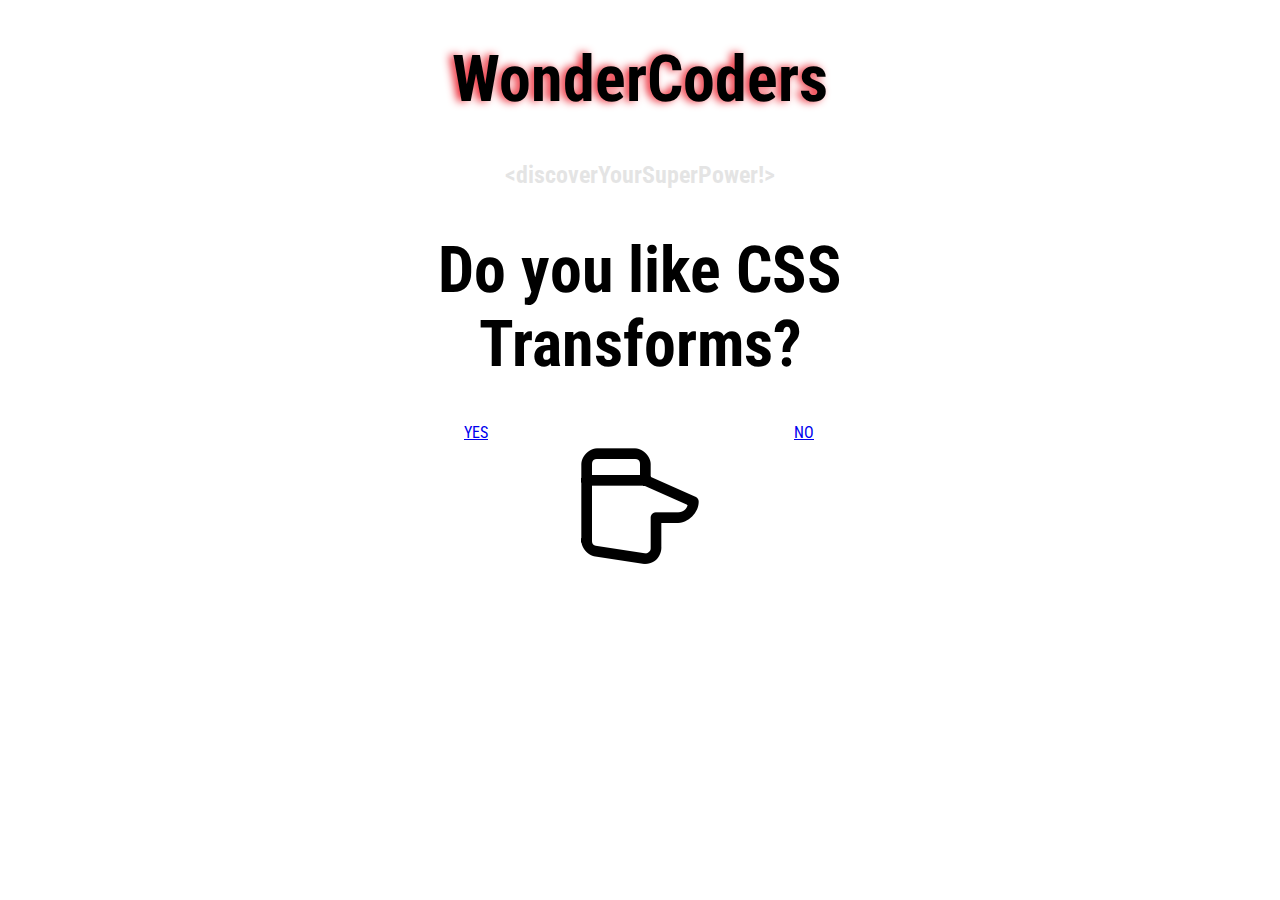
==== demo/index.html @ 96fcb5af "Added demo" ====
<!doctype html>

<html lang="en">

<head>
    <meta charset="utf-8">
    <meta http-equiv="x-ua-compatible" content="ie=edge">
    <meta name="description" content="">
    <meta name="viewport" content="width=device-width, initial-scale=1">

    <title>WonderCoders Animations Workshop </title>

    <link rel="stylesheet" href="css/normalize.css">
    <link href="https://fonts.googleapis.com/css?family=Roboto+Condensed:400,700" rel="stylesheet">

    <link rel="stylesheet" href="css/styles.css">

    <!--[if lt IE 9]>
    <script src="https://cdnjs.cloudflare.com/ajax/libs/html5shiv/3.7.3/html5shiv.js"></script>
  <![endif]-->
</head>

<body>
    <div class="wrap">
        <div clsss="transitions-examples">
            <hgroup>
                <h1 id="main-title">WonderCoders</h1>
                <h2 id="sub-title">&lt;discoverYourSuperPower!&gt;</h2>
            </hgroup>
        </div>
        <div class="transforms-examples">
            <h1>Do you like CSS Transforms?</h1>
            <a href="#" id="thumbs-up">YES</a>
            <a href="#" id="thumbs-down">NO</a>
            <div class="img-container">
                <img src="images/thumbs.png" alt="thumbs image" id="thumbs-img" />
            </div>
        </div>
    </div>

    <script>document.write('<script src="http://' + (location.host || 'localhost').split(':')[0] + ':35729/livereload.js?snipver=1"></' + 'script>')</script>
</body>

</html>
---- demo/css/styles.css ----
body{
    font-size: 16px;
    font-family: 'Roboto Condensed', sans-serif;
}

.wrap{
    width: 720px;
    margin: 0 auto;
    
}
hgroup{
    text-align: center;
}
h1{
    font-size:4rem;
}
h1, h2{
    cursor: default;
}

/***********Transitions excercise*************/
#main-title{
    text-shadow: -4px 0px 8px #eb212e; 
    transition: all 3s;
}
#main-title:hover{
    color:#eb212e;
    text-shadow: -4px 0px 8px #000; 
}
#sub-title{
    opacity: 0.1;
    line-height: 2rem;
    transition: opacity 5s, font-size 4s ease-in-out 1s;
}
#sub-title:hover{
    opacity: 1; 
    font-size:2rem;
}
/*******Transforms examples********/
#thumbs-img{
    transition: transform 1s linear;
}
#thumbs-up:hover ~.img-container #thumbs-img{
    transform:rotate(-90deg);
}
#thumbs-down:hover ~.img-container #thumbs-img{
    transform: rotate(90deg);
}
.transforms-examples, .try-transforms{
    text-align: center
}
.transforms-examples a{
    display: inline-block;
    width:45%;
}

/************Transforms excercise********************/

.try-transforms a{
    display: inline-block;
    width:30%;
}
.try-transforms a+a{
    margin-left:2%;
}
.try-transforms .img-container{
    width: 50%;
    margin:40px auto;
}
#ww-logo{
    max-width: 100%;
    transition: transform 5s, transform 3s;
}
#translate:hover ~.img-container #ww-logo{
    transform: translate(-360px, -360px);
}
#scale:hover ~.img-container #ww-logo{
    transform: scaleX(2);
}
#rotate:hover ~.img-container #ww-logo{
    transform: rotate(180deg);
}
.transforms-examples, .try-transforms{
    text-align: center
}
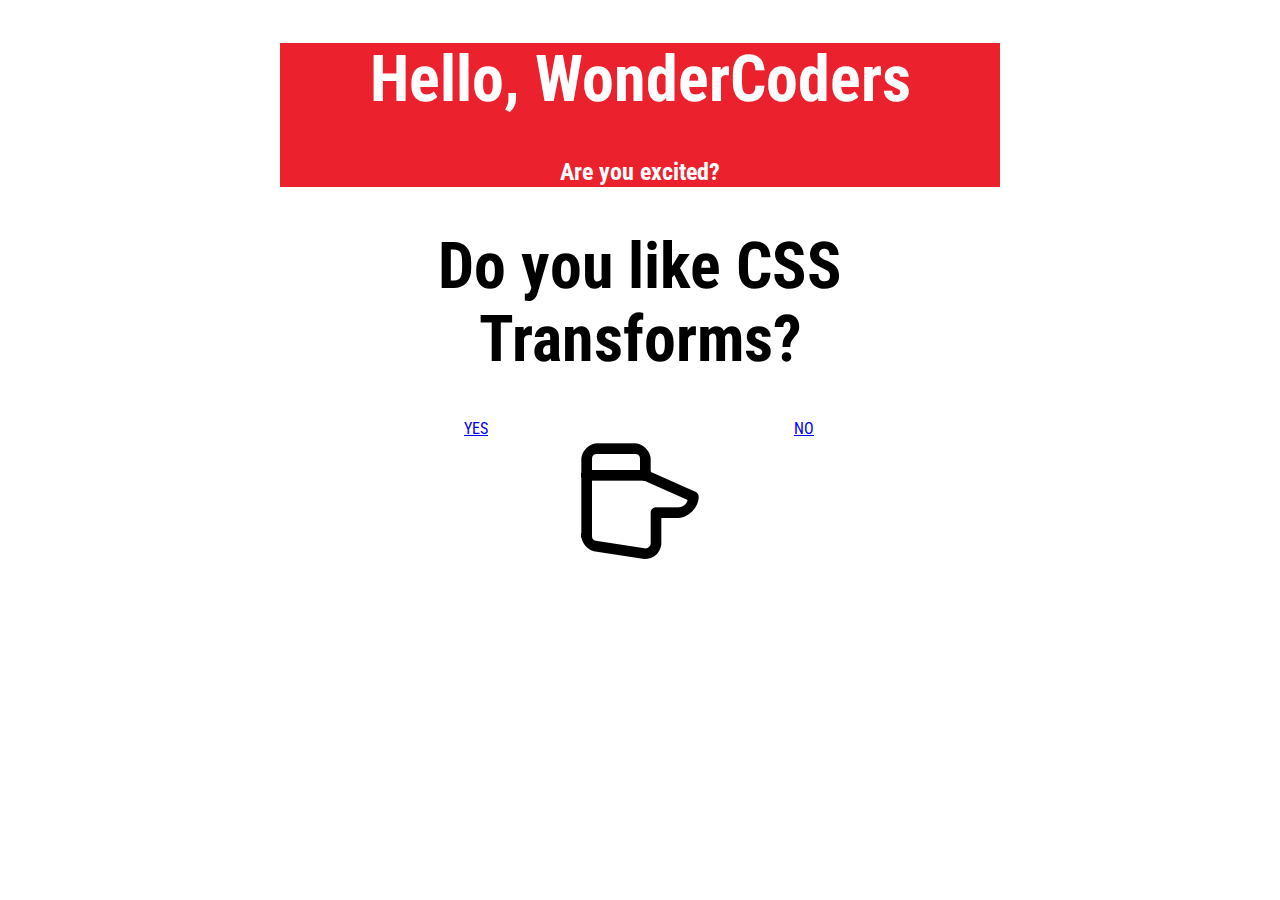
==== commit 0a0ad487: "add more demo code" ====
--- a/demo/index.html
+++ b/demo/index.html
@@ -15,17 +15,14 @@
 
     <link rel="stylesheet" href="css/styles.css">
 
-    <!--[if lt IE 9]>
-    <script src="https://cdnjs.cloudflare.com/ajax/libs/html5shiv/3.7.3/html5shiv.js"></script>
-  <![endif]-->
 </head>
 
 <body>
     <div class="wrap">
         <div clsss="transitions-examples">
             <hgroup>
-                <h1 id="main-title">WonderCoders</h1>
-                <h2 id="sub-title">&lt;discoverYourSuperPower!&gt;</h2>
+                <h1 id="main-title">Hello, WonderCoders</h1>
+                <h2 id="sub-title">Are you excited?</h2>
             </hgroup>
         </div>
         <div class="transforms-examples">
@@ -37,8 +34,6 @@
             </div>
         </div>
     </div>
-
-    <script>document.write('<script src="http://' + (location.host || 'localhost').split(':')[0] + ':35729/livereload.js?snipver=1"></' + 'script>')</script>
 </body>
 
 </html>--- a/demo/css/styles.css
+++ b/demo/css/styles.css
@@ -18,33 +18,33 @@
     cursor: default;
 }
 
-/***********Transitions excercise*************/
-#main-title{
-    text-shadow: -4px 0px 8px #eb212e; 
-    transition: all 3s;
+/***********Transitions demo*************/
+hgroup{
+    background-color:#eb212e;
+    color:#fff;
 }
-#main-title:hover{
-    color:#eb212e;
-    text-shadow: -4px 0px 8px #000; 
+hgroup:hover
+{
+    background-color:#000;
 }
-#sub-title{
-    opacity: 0.1;
-    line-height: 2rem;
-    transition: opacity 5s, font-size 4s ease-in-out 1s;
+
+/*******Transforms demo********/
+.transforms-examples h1{
+    transition: transform 2s;
 }
-#sub-title:hover{
-    opacity: 1; 
-    font-size:2rem;
+.transforms-examples h1:hover{
+    transform: scale(0.5);
 }
-/*******Transforms examples********/
 #thumbs-img{
     transition: transform 1s linear;
 }
 #thumbs-up:hover ~.img-container #thumbs-img{
-    transform:rotate(-90deg);
+    transform:translateX(-100px) rotate(-90deg);
+    transform-origin: left bottom;
 }
 #thumbs-down:hover ~.img-container #thumbs-img{
-    transform: rotate(90deg);
+    transform: translateX(100px), rotate(90deg);
+    transform-origin: right bottom;
 }
 .transforms-examples, .try-transforms{
     text-align: center
@@ -54,32 +54,3 @@
     width:45%;
 }
 
-/************Transforms excercise********************/
-
-.try-transforms a{
-    display: inline-block;
-    width:30%;
-}
-.try-transforms a+a{
-    margin-left:2%;
-}
-.try-transforms .img-container{
-    width: 50%;
-    margin:40px auto;
-}
-#ww-logo{
-    max-width: 100%;
-    transition: transform 5s, transform 3s;
-}
-#translate:hover ~.img-container #ww-logo{
-    transform: translate(-360px, -360px);
-}
-#scale:hover ~.img-container #ww-logo{
-    transform: scaleX(2);
-}
-#rotate:hover ~.img-container #ww-logo{
-    transform: rotate(180deg);
-}
-.transforms-examples, .try-transforms{
-    text-align: center
-}